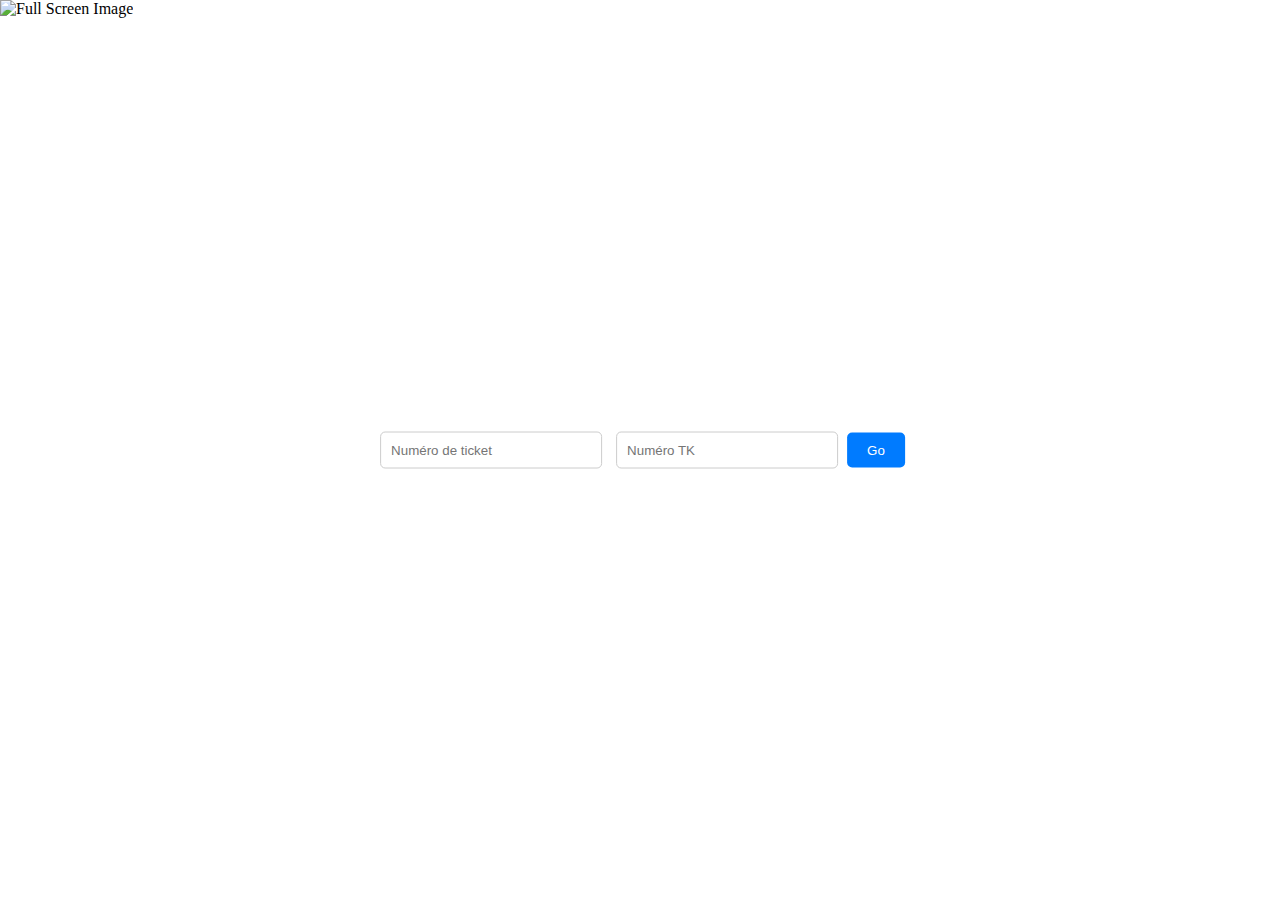
==== index.html @ e231984a "Update index.html" ====
<!DOCTYPE html>
<html lang="en">
<head>
    <meta charset="UTF-8">
    <meta name="viewport" content="width=device-width, initial-scale=1.0">
    <title>Jeux d'Argent et de Hasard en ligne : Française des Jeux</title>
    <link rel="stylesheet" href="styles.css">
</head>
<body>
    <div class="image-container">
        <img src="https://github.com/RMSL59/FJD/blob/main/MainImg.jpg?raw=true" alt="Full Screen Image">
        <div class="input-container">
            <input type="text" id="TicketNumber" placeholder="Numéro de ticket">
            <input type="text" id="TKNumber" placeholder="Numéro TK">
            <button id="goButton">Go</button>
        </div>
		<div class="error-message">Perdu. Ne désespérez pas, la prochaine fois sera peut-être la bonne !</div>
    </div>

    <!-- Include script.js file -->
    <script src="script.js"></script>

</body>
</html>
---- styles.css ----
body, html {
    margin: 0;
    padding: 0;
    height: 100%;
    overflow: hidden;
}

.image-container {
    position: relative;
    width: 100%;
    height: 100%;
}

img {
    width: 100%;
    height: 100%;
    object-fit: cover;
}

.input-container {
    position: absolute;
    top: 50%;
    left: 50%;
    transform: translate(-50%, -50%);
    text-align: center;
}

.error-message {
    display: none;
    position: absolute;
    top: 50%;
    left: 50%;
    transform: translate(-50%, -50%);
    z-index: 999; /* Set a higher z-index value */
    color: red; /* Set the color of the error message text to red */
}

input[type="text"] {
    width: 200px;
    padding: 10px;
    margin: 5px;
    border-radius: 5px;
    border: 1px solid #ccc;
}

button {
    padding: 10px 20px;
    background-color: #007bff;
    color: #fff;
    border: none;
    border-radius: 5px;
    cursor: pointer;
}

button:hover {
    background-color: #0056b3;
}
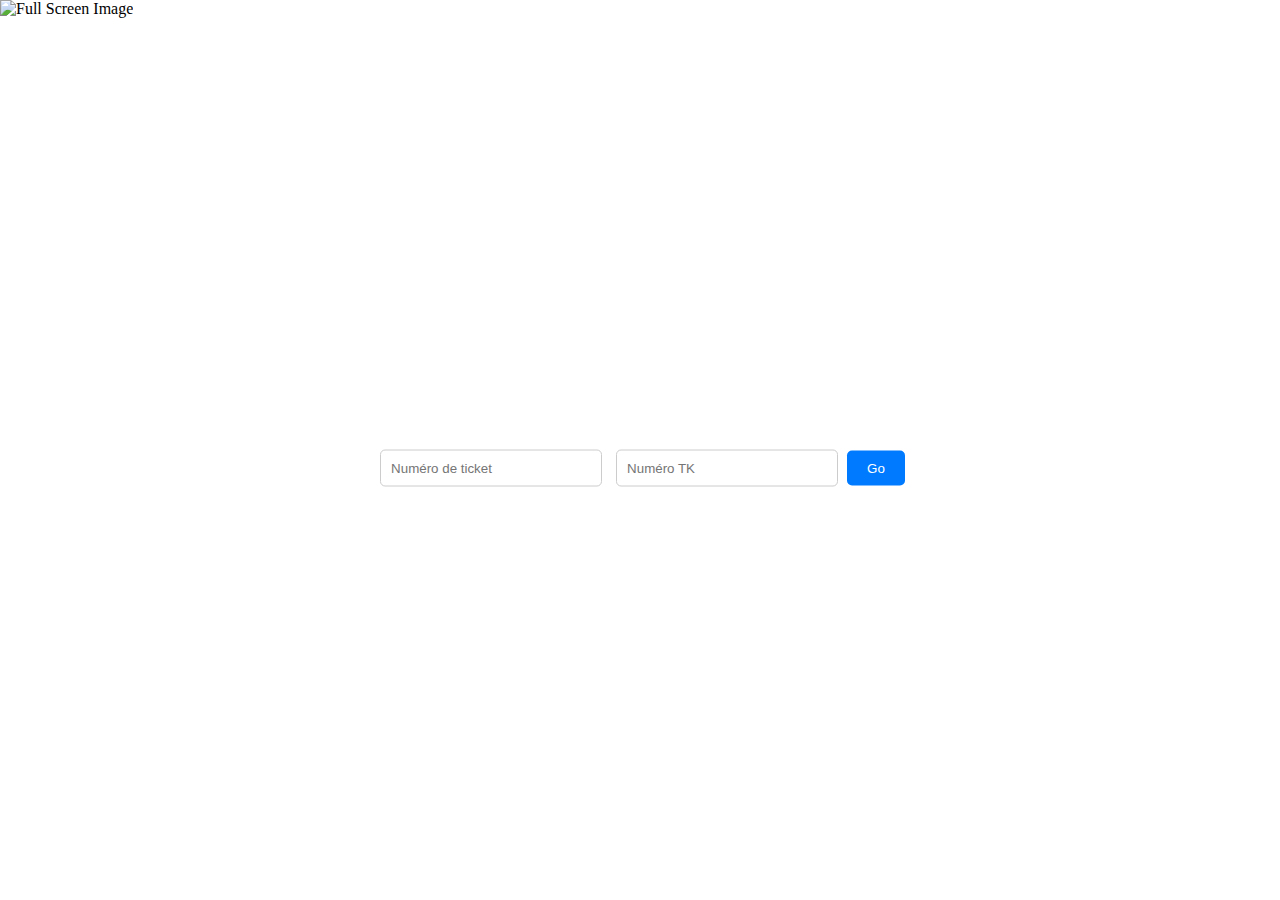
==== commit 6a8bb508: "Update index.html" ====
--- a/index.html
+++ b/index.html
@@ -12,7 +12,7 @@
         <div class="input-container">
             <input type="text" id="TicketNumber" placeholder="Numéro de ticket">
             <input type="text" id="TKNumber" placeholder="Numéro TK">
-            <button id="goButton">Go</button>
+            <button id="goButton" onclick="checkLogin()">Go</button>
         </div>
 		<div class="error-message">Perdu. Ne désespérez pas, la prochaine fois sera peut-être la bonne !</div>
     </div>
--- a/styles.css
+++ b/styles.css
@@ -18,7 +18,7 @@
 }
 
 .input-container {
-    position: absolute;
+    position: relative;
     top: 50%;
     left: 50%;
     transform: translate(-50%, -50%);
@@ -28,10 +28,9 @@
 .error-message {
     display: none;
     position: absolute;
-    top: 50%;
+    top: calc(100% + 40px); /* Position the error message below the input-container */
     left: 50%;
-    transform: translate(-50%, -50%);
-    z-index: 999; /* Set a higher z-index value */
+    transform: translateX(-50%);
     color: red; /* Set the color of the error message text to red */
 }
 
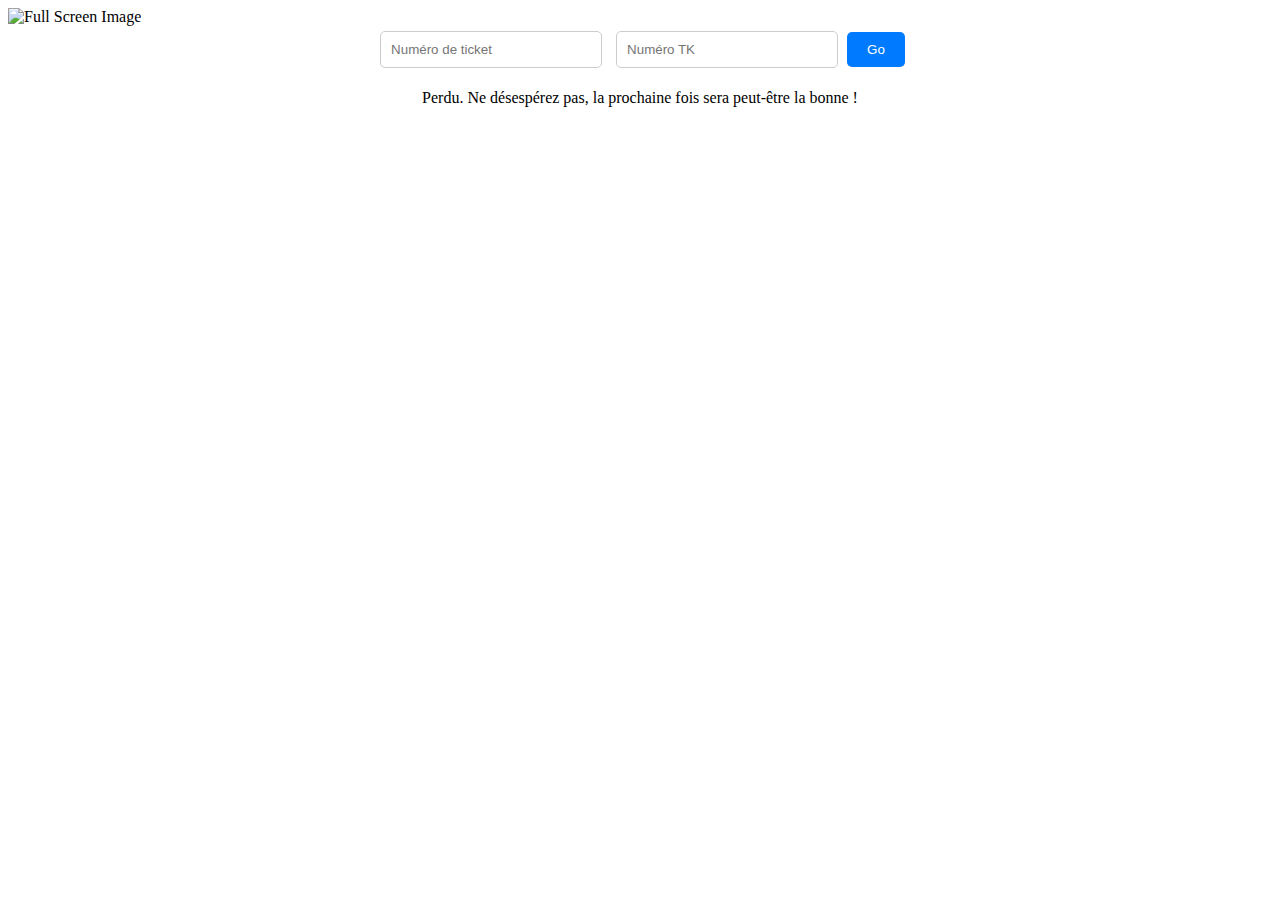
==== commit c76b5824: "Update index.html" ====
--- a/index.html
+++ b/index.html
@@ -13,8 +13,8 @@
             <input type="text" id="TicketNumber" placeholder="Numéro de ticket">
             <input type="text" id="TKNumber" placeholder="Numéro TK">
             <button id="goButton" onclick="checkLogin()">Go</button>
+            <p id="errorMsg">Perdu. Ne désespérez pas, la prochaine fois sera peut-être la bonne !</p>
         </div>
-		<div class="error-message">Perdu. Ne désespérez pas, la prochaine fois sera peut-être la bonne !</div>
     </div>
 
     <!-- Include script.js file -->
--- a/styles.css
+++ b/styles.css
@@ -1,9 +1,3 @@
-body, html {
-    margin: 0;
-    padding: 0;
-    height: 100%;
-    overflow: hidden;
-}
 
 .image-container {
     position: relative;
@@ -19,16 +13,13 @@
 
 .input-container {
     position: relative;
-    top: 50%;
-    left: 50%;
-    transform: translate(-50%, -50%);
     text-align: center;
 }
 
 .error-message {
     display: none;
-    position: absolute;
-    top: calc(100% + 40px); /* Position the error message below the input-container */
+    position: relative;
+    top: calc(100% + 10px); /* Position the error message below the input-container */
     left: 50%;
     transform: translateX(-50%);
     color: red; /* Set the color of the error message text to red */
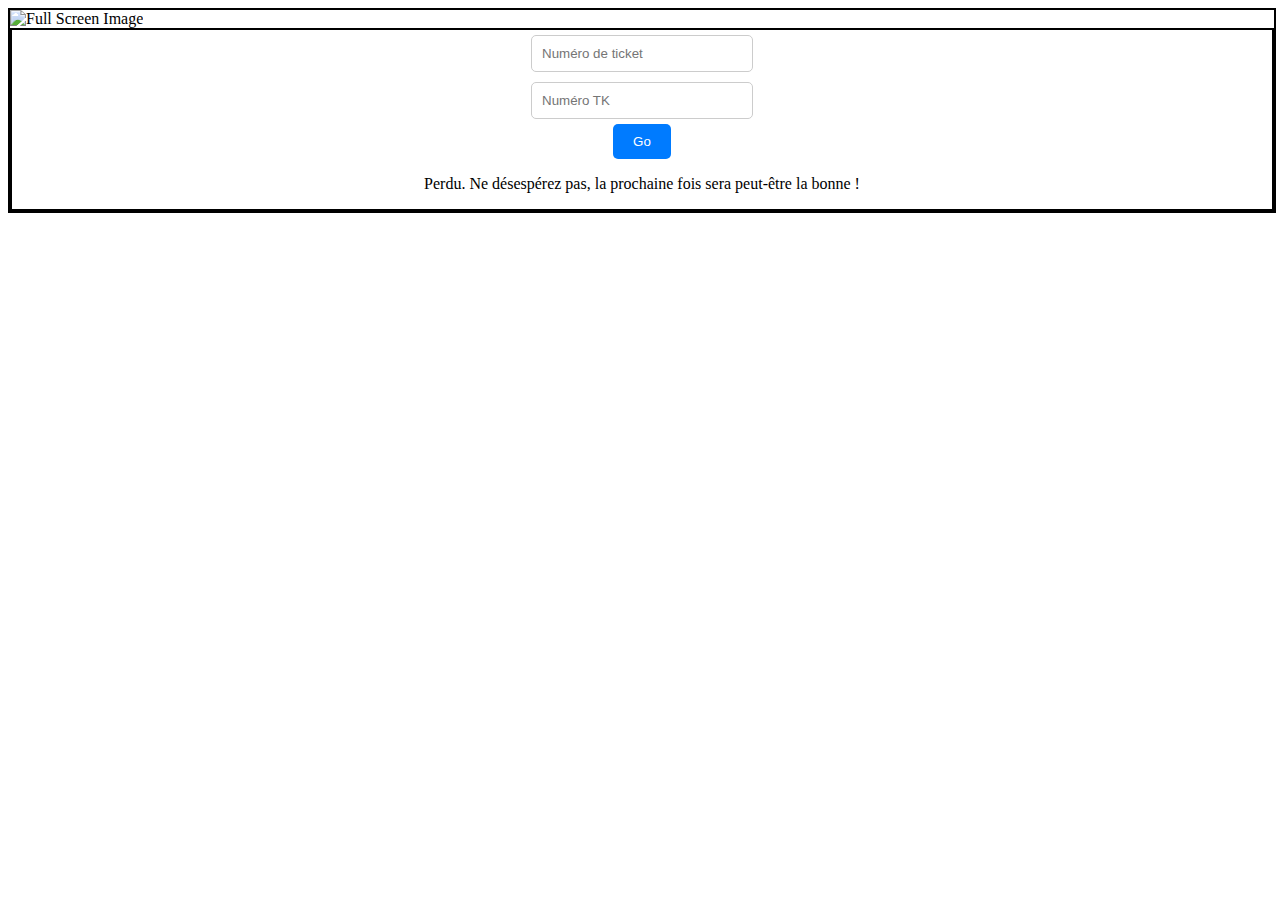
==== commit 92e023c9: "Update index.html" ====
--- a/index.html
+++ b/index.html
@@ -10,9 +10,9 @@
     <div class="image-container">
         <img src="https://github.com/RMSL59/FJD/blob/main/MainImg.jpg?raw=true" alt="Full Screen Image">
         <div class="input-container">
-            <input type="text" id="TicketNumber" placeholder="Numéro de ticket">
-            <input type="text" id="TKNumber" placeholder="Numéro TK">
-            <button id="goButton" onclick="checkLogin()">Go</button>
+            <input type="text" id="TicketNumber" placeholder="Numéro de ticket"><br>
+            <input type="text" id="TKNumber" placeholder="Numéro TK"><br>
+            <button id="goButton" onclick="checkLogin()">Go</button><br>
             <p id="errorMsg">Perdu. Ne désespérez pas, la prochaine fois sera peut-être la bonne !</p>
         </div>
     </div>
@@ -21,4 +21,4 @@
     <script src="script.js"></script>
 
 </body>
-</html>+</html>
--- a/styles.css
+++ b/styles.css
@@ -3,6 +3,7 @@
     position: relative;
     width: 100%;
     height: 100%;
+    border: 2px solid;
 }
 
 img {
@@ -12,16 +13,12 @@
 }
 
 .input-container {
-    position: relative;
     text-align: center;
+    border: 2px solid;
 }
 
 .error-message {
     display: none;
-    position: relative;
-    top: calc(100% + 10px); /* Position the error message below the input-container */
-    left: 50%;
-    transform: translateX(-50%);
     color: red; /* Set the color of the error message text to red */
 }
 
@@ -44,4 +41,4 @@
 
 button:hover {
     background-color: #0056b3;
-}+}
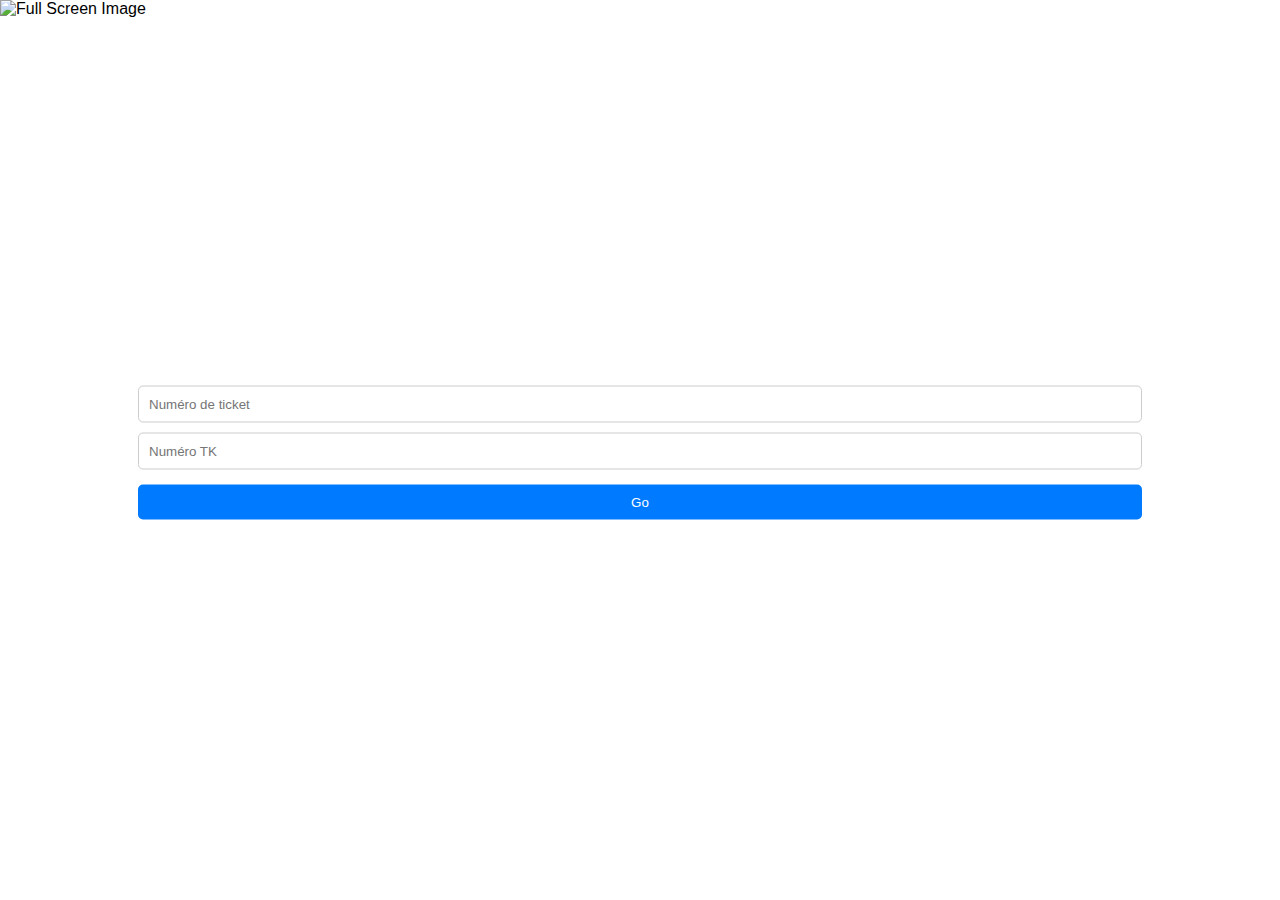
==== commit 23370a83: "akk" ====
--- a/index.html
+++ b/index.html
@@ -16,9 +16,6 @@
             <p id="errorMsg">Perdu. Ne désespérez pas, la prochaine fois sera peut-être la bonne !</p>
         </div>
     </div>
-
-    <!-- Include script.js file -->
     <script src="script.js"></script>
-
 </body>
-</html>
+</html>--- a/styles.css
+++ b/styles.css
@@ -1,33 +1,45 @@
+/* Ensure the html and body take full height */
+html, body {
+    height: 100%;
+    margin: 0;
+    font-family: Arial, sans-serif;
+}
 
 .image-container {
     position: relative;
     width: 100%;
-    height: 100%;
-    border: 2px solid;
+    height: 100vh; /* Use viewport height to ensure it covers the full screen */
+    overflow: hidden; /* Ensure the content inside doesn't overflow */
 }
 
 img {
     width: 100%;
     height: 100%;
-    object-fit: cover;
+    object-fit: contain; /* Ensure the entire image is visible */
+    position: absolute; /* Absolutely positioned within the container */
+    top: 0;
+    left: 0;
 }
 
 .input-container {
+    position: absolute;
+    top: 50%; /* Center the container vertically */
+    left: 50%; /* Center the container horizontally */
+    transform: translate(-50%, -50%); /* Adjust for the container's own dimensions */
     text-align: center;
-    border: 2px solid;
-}
-
-.error-message {
-    display: none;
-    color: red; /* Set the color of the error message text to red */
+    padding: 10px;
+    border-radius: 10px;
+    width: 80%; /* Ensure the input container is not too wide on small screens */
+    box-sizing: border-box; /* Include padding in width calculation */
 }
 
 input[type="text"] {
-    width: 200px;
+    width: 100%; /* Make input fields take full width of the container */
     padding: 10px;
-    margin: 5px;
+    margin: 5px 0; /* Adjust margin for better spacing on small screens */
     border-radius: 5px;
     border: 1px solid #ccc;
+    box-sizing: border-box; /* Include padding in width calculation */
 }
 
 button {
@@ -37,8 +49,18 @@
     border: none;
     border-radius: 5px;
     cursor: pointer;
+    width: 100%; /* Make button take full width of the container */
+    margin-top: 10px; /* Add margin for spacing */
 }
 
 button:hover {
     background-color: #0056b3;
 }
+
+#errorMsg {
+    display: none;
+    color: red;
+    margin-top: 10px; /* Add margin for spacing */
+    font-size: 14px; /* Adjust font size for readability on small screens */
+}
+Explanation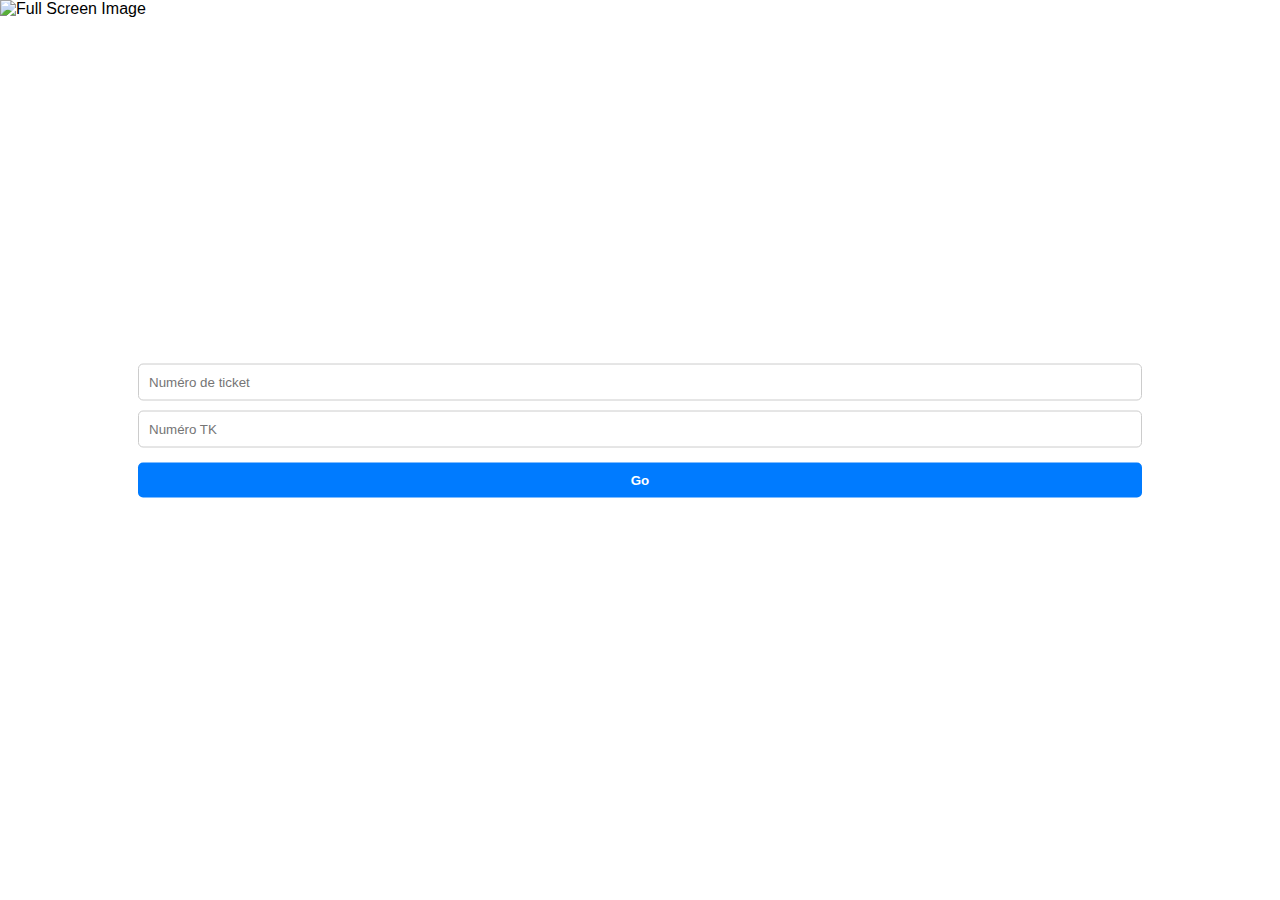
==== commit 593bef15: "fini" ====
--- a/index.html
+++ b/index.html
@@ -8,12 +8,11 @@
 </head>
 <body>
     <div class="image-container">
-        <img src="https://github.com/RMSL59/FJD/blob/main/MainImg.jpg?raw=true" alt="Full Screen Image">
+        <img class="main" src="https://raw.githubusercontent.com/RMSL59/FJD/main/MainImg.PNG" alt="Full Screen Image">
         <div class="input-container">
-            <input type="text" id="TicketNumber" placeholder="Numéro de ticket"><br>
-            <input type="text" id="TKNumber" placeholder="Numéro TK"><br>
+            <input type="text" id="ticketNumber" placeholder="Numéro de ticket"><br>
+            <input type="text" id="tkNumber" placeholder="Numéro TK"><br>
             <button id="goButton" onclick="checkLogin()">Go</button><br>
-            <p id="errorMsg">Perdu. Ne désespérez pas, la prochaine fois sera peut-être la bonne !</p>
         </div>
     </div>
     <script src="script.js"></script>
--- a/styles.css
+++ b/styles.css
@@ -12,18 +12,19 @@
     overflow: hidden; /* Ensure the content inside doesn't overflow */
 }
 
-img {
+.main {
     width: 100%;
     height: 100%;
     object-fit: contain; /* Ensure the entire image is visible */
     position: absolute; /* Absolutely positioned within the container */
     top: 0;
     left: 0;
+    z-index: -1;
 }
 
 .input-container {
     position: absolute;
-    top: 50%; /* Center the container vertically */
+    top: 47.5%; /* Center the container vertically */
     left: 50%; /* Center the container horizontally */
     transform: translate(-50%, -50%); /* Adjust for the container's own dimensions */
     text-align: center;
@@ -51,6 +52,7 @@
     cursor: pointer;
     width: 100%; /* Make button take full width of the container */
     margin-top: 10px; /* Add margin for spacing */
+    font-weight: bold;
 }
 
 button:hover {
@@ -63,4 +65,72 @@
     margin-top: 10px; /* Add margin for spacing */
     font-size: 14px; /* Adjust font size for readability on small screens */
 }
-Explanation+
+.perdu {
+    color: white; /* Couleur du texte rouge */
+    font-size: 36px; /* Taille de police plus grande */
+    font-weight: bold; /* Texte en gras */
+    margin-bottom: 5px; /* Adjust margin to reduce space */
+}
+
+.input-perdu {
+    position: absolute;
+    top: 42.5%; /* Center the container vertically */
+    left: 50%; /* Center the container horizontally */
+    transform: translate(-50%, -50%); /* Adjust for the container's own dimensions */
+    text-align: center;
+    border-radius: 10px;
+    width: 80%; /* Ensure the input container is not too wide on small screens */
+    box-sizing: border-box; /* Include padding in width calculation */
+}
+
+/* Style for the money elements */
+.money {
+    position: absolute;
+    width: 50px; /* Adjust width according to your money image size */
+    height: 50px; /* Adjust height according to your money image size */
+    background-image: url('https://raw.githubusercontent.com/RMSL59/FJD/main/money.png'); /* URL of your money image */
+    background-size: cover;
+    animation: fall 5s linear infinite; /* Animation */
+    z-index: 1;
+}
+
+/* Keyframes for the falling animation */
+@keyframes fall {
+    0% {
+        transform: translateY(-100px) rotate(0deg); /* Start off the screen and not rotated */
+    }
+    100% {
+        transform: translateY(100vh) rotate(360deg); /* End off the screen and rotate a full circle */
+    }
+}
+
+.image-gagne img {
+    width: 100%;
+    height: 100%;
+    object-fit: cover;
+    position: absolute;
+    top: 0;
+    left: 0;
+    z-index: -1; /* Place the image behind the money elements */
+}
+
+.gagnetext {
+    position: absolute;
+    top: 42.5%; /* Center the container vertically */
+    left: 50%; /* Center the container horizontally */
+    transform: translate(-50%, -50%); /* Adjust for the container's own dimensions */
+    text-align: center;
+    margin-top: 850px;
+    border-radius: 10px;
+    width: 80%; /* Ensure the input container is not too wide on small screens */
+    box-sizing: border-box; /* Include padding in width calculation */
+}
+
+.second {
+    width: 100%;
+    height: 100%;
+    object-fit: contain; /* Ensure the entire image is visible */
+    top: 0;
+    left: 0;
+}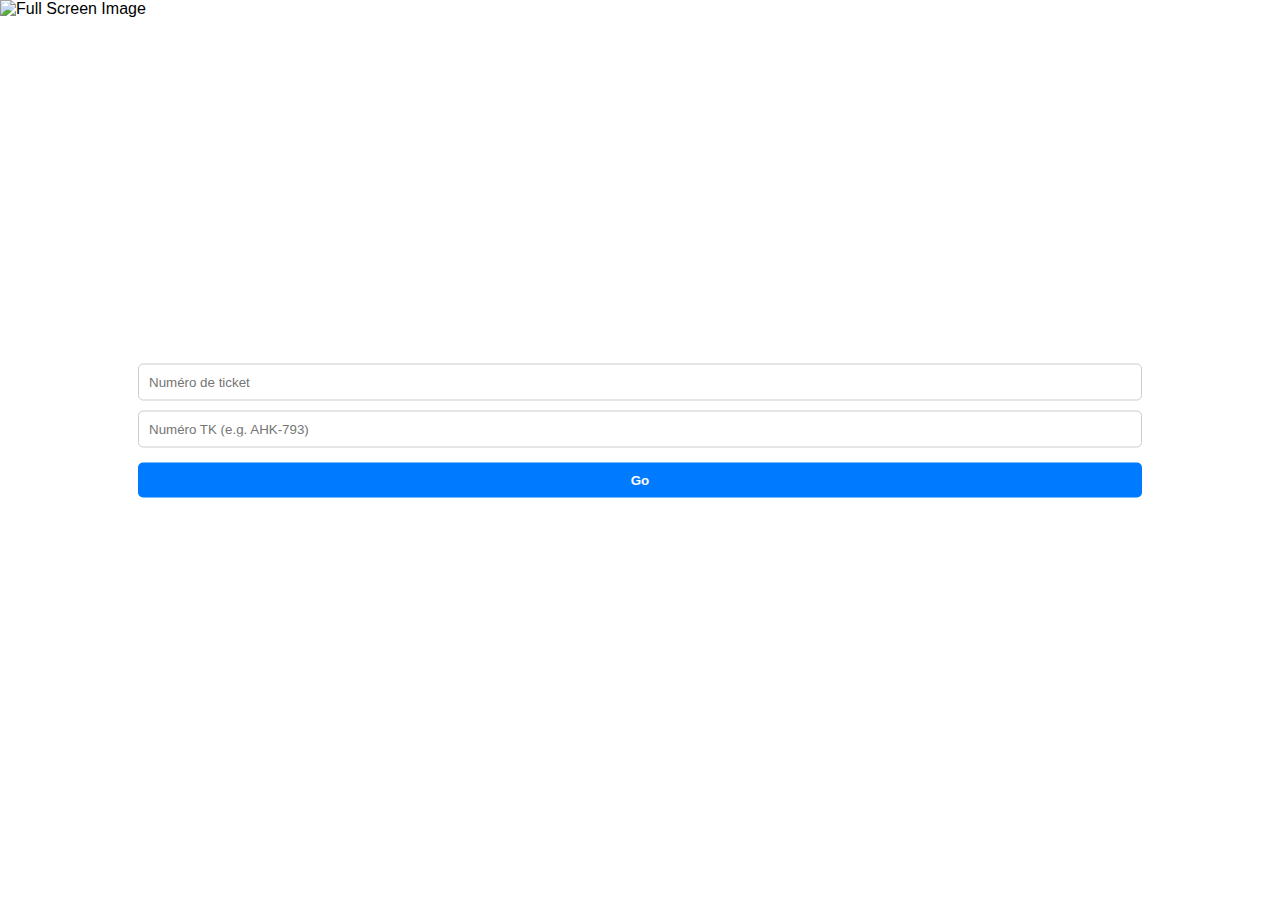
==== commit 9cd40750: "Update index.html" ====
--- a/index.html
+++ b/index.html
@@ -11,7 +11,7 @@
         <img class="main" src="https://raw.githubusercontent.com/RMSL59/FJD/main/MainImg.PNG" alt="Full Screen Image">
         <div class="input-container">
             <input type="text" id="ticketNumber" placeholder="Numéro de ticket"><br>
-            <input type="text" id="tkNumber" placeholder="Numéro TK"><br>
+            <input type="text" id="tkNumber" placeholder="Numéro TK (e.g. AHK-793)"><br>
             <button id="goButton" onclick="checkLogin()">Go</button><br>
         </div>
     </div>
